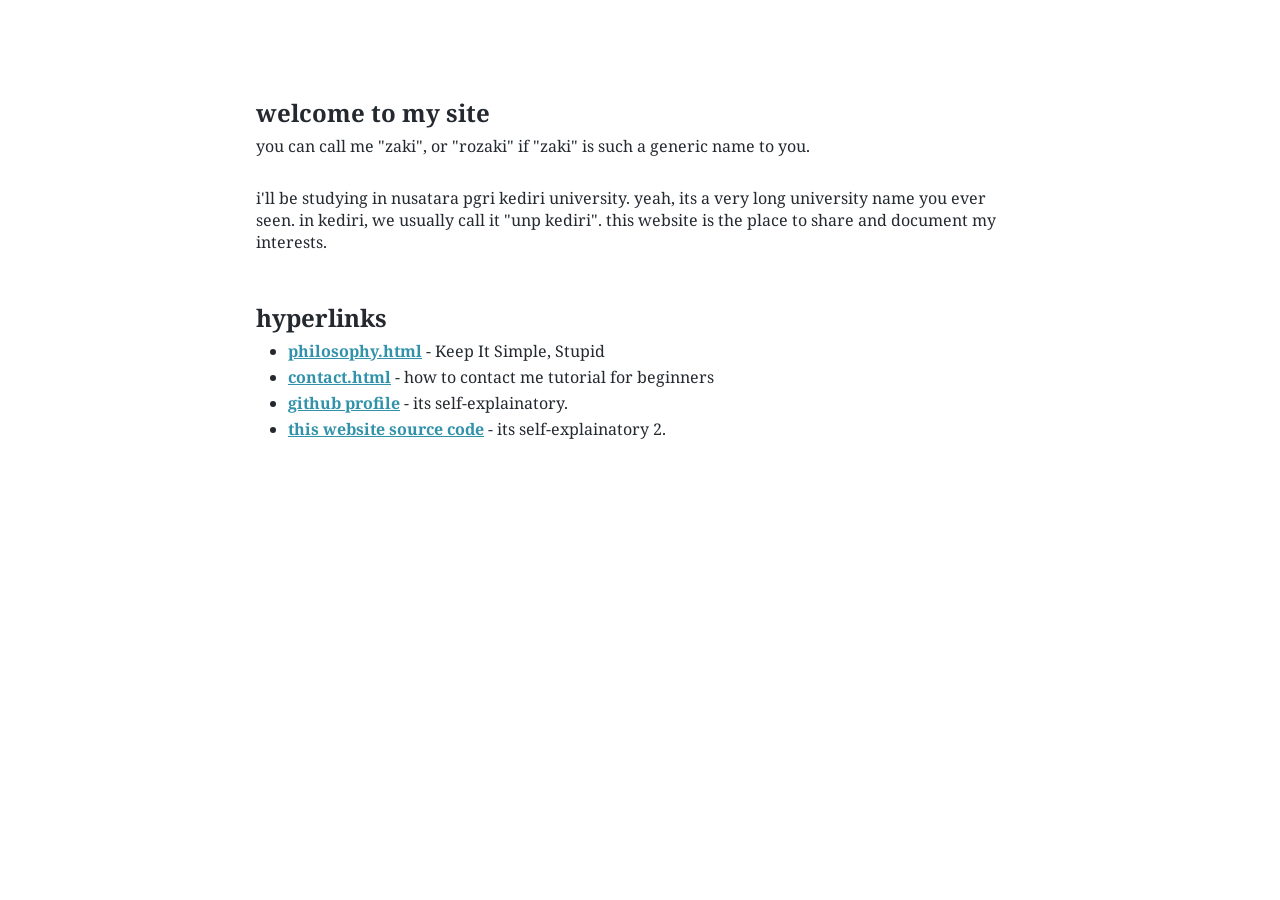
==== index.html @ 8d85bff4 "change website title." ====
<!DOCTYPE html>
<html lang="en">
	<head>
		<meta charset="UTF-8">
		<meta name="viewport" content="width=device-width, initial-scale=1.0">
		<title>index - dwirozaki</title>
		<link rel="stylesheet" href="global.css">
		<link rel="preconnect" href="https://fonts.googleapis.com">
		<link rel="preconnect" href="https://fonts.gstatic.com" crossorigin>
		<link href="https://fonts.googleapis.com/css2?family=Noto+Serif:ital,wght@0,100..900;1,100..900&display=swap" rel="stylesheet">
		<link rel="icon" type="image/x-icon" href="assets/favicon.png">
	</head>
	<body>
		<main>
			<section class="hero">
				<h2>welcome to my site</h2>
				<p>
					you can call me "zaki", or "rozaki" if "zaki" is such a generic name to you.
				</p>
				<br>
				<p>
					i'll be studying in nusatara pgri kediri university.
					yeah, its a very long university name you ever seen. in kediri, we usually
					call it "unp kediri". this website is the place to share and document my
					interests.
				</p>
			</section>

			<section class="links">
				<h2>hyperlinks</h2>
				<ul>
					<!-- <li>/b/ - blogs</li> -->
					<!-- <li>photography.html - i take landscape photos on my spare time.</li> -->
					<li>
						<a href="others/philosophy.html">philosophy.html</a>
						- Keep It Simple, Stupid
					</li>
					<li>
						<a href="others/contact.html">contact.html</a>
						- how to contact me tutorial for beginners
					</li>
					<li>
						<a href="https://github.com/rozakidwi" target="_blank" rel="noreferrer">
						github profile</a>
						- its self-explainatory.
					</li>
					<li>
						<a href="https://github.com/rozakidwi/rozakidwi.github.io" target="_blank" rel="noreferrer">
						this website source code</a>
						- its self-explainatory 2.
					</li>
				</ul>
			</section>
		</main>
	</body>
</html>
---- global.css ----
/* github light color scheme */
:root {
	--foreground: #24292f;

	--black: #24292e;
	--red: #d73a49;
	--green: #28a745;
	--yellow: #dbab09;
	--blue: #0366d6;
	--magenta: #5a32a3;
	--cyan: #0598bc;
	--gray: #6a737d;

	--lightgray: #959da5;
	--lightred: #cb2431;
	--lightgreen: #22863a;
	--lightyellow: #b08800;
	--lightblue: #005cc5;
	--lightmagenta: #5a32a3;
	--lightcyan: #3192aa;
	--white: #d1d5da;
}

a:link, a:visited {
	color: var(--lightcyan);
	font-weight: bold;
}

a:hover {
	background-color: var(--lightcyan);
	color: #FFF
}

* {
	margin: 0;
}

body {
	max-width: 768px;
	color: var(--foreground);
	font-family: "Noto Serif", serif;
}

footer {
	margin-bottom: 3em;
}

section {
	margin-bottom: 3em;
}

p {
	margin-bottom: .5em;
}

h2, li {
	margin-bottom: .25em;
}

ul {
	padding-left: 2em;
}

::-moz-selection {
  color: #FFF;
  background: var(--gray);
}

::selection {
  color: #FFF;
  background: var(--gray);
}

@media only screen and (max-width: 600px) {
	body {
		margin: 3em 1.5em;
	}
}

@media only screen and (min-width: 600px) {
	body {
		margin: 3em 1.5em;
	}
}

@media only screen and (min-width: 768px) {
	body {
		margin: 6em auto 0;
		padding: 0 1.5em;
	}
}
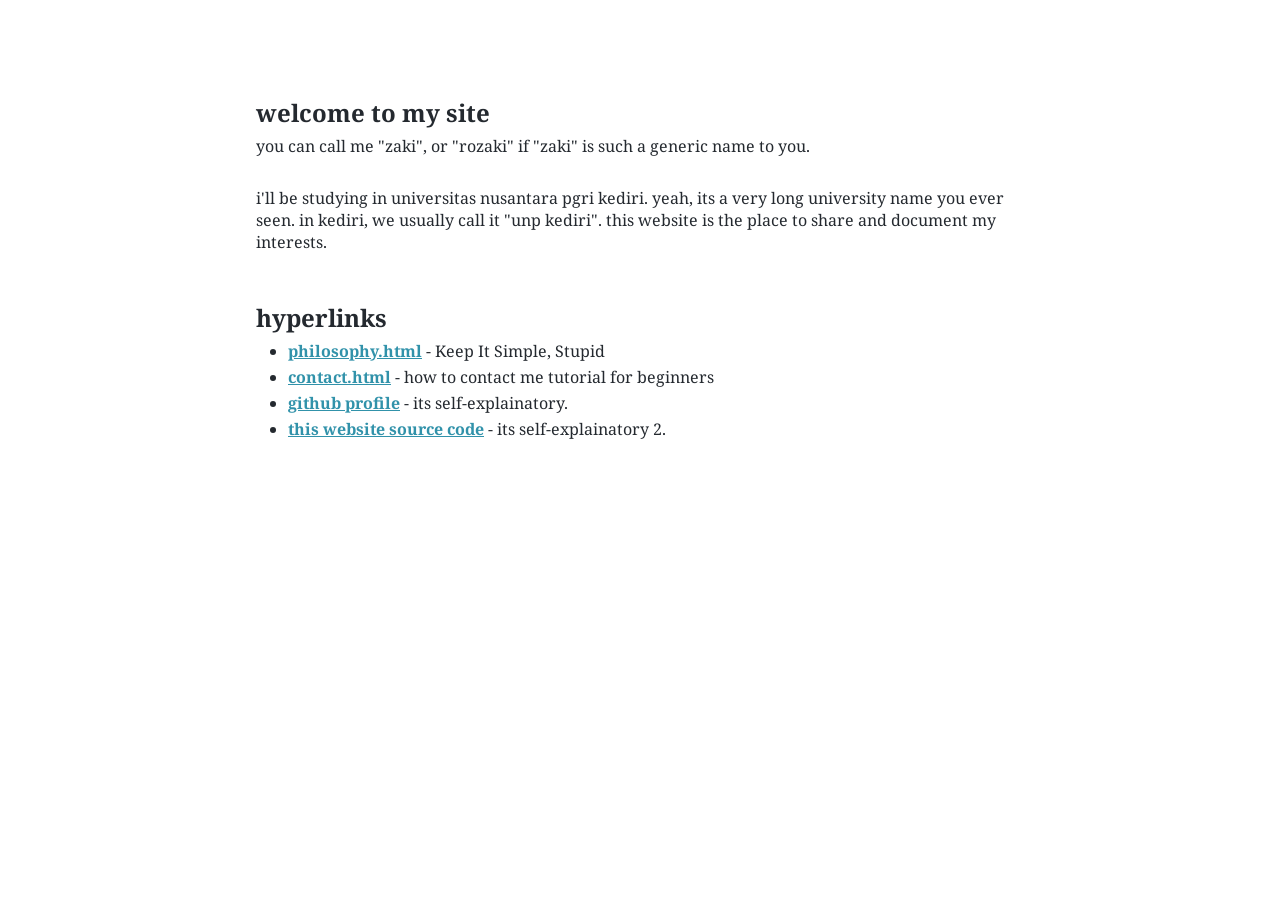
==== commit b498f057: "index: fix university name you don't need to always refer place names in english. not doing this wil" ====
--- a/index.html
+++ b/index.html
@@ -19,7 +19,7 @@
 				</p>
 				<br>
 				<p>
-					i'll be studying in nusatara pgri kediri university.
+					i'll be studying in universitas nusantara pgri kediri.
 					yeah, its a very long university name you ever seen. in kediri, we usually
 					call it "unp kediri". this website is the place to share and document my
 					interests.
@@ -40,12 +40,12 @@
 						- how to contact me tutorial for beginners
 					</li>
 					<li>
-						<a href="https://github.com/rozakidwi" target="_blank" rel="noreferrer">
+						<a href="https://github.com/dwirozaki" target="_blank" rel="noreferrer">
 						github profile</a>
 						- its self-explainatory.
 					</li>
 					<li>
-						<a href="https://github.com/rozakidwi/rozakidwi.github.io" target="_blank" rel="noreferrer">
+						<a href="https://github.com/dwirozaki/dwirozaki.github.io" target="_blank" rel="noreferrer">
 						this website source code</a>
 						- its self-explainatory 2.
 					</li>
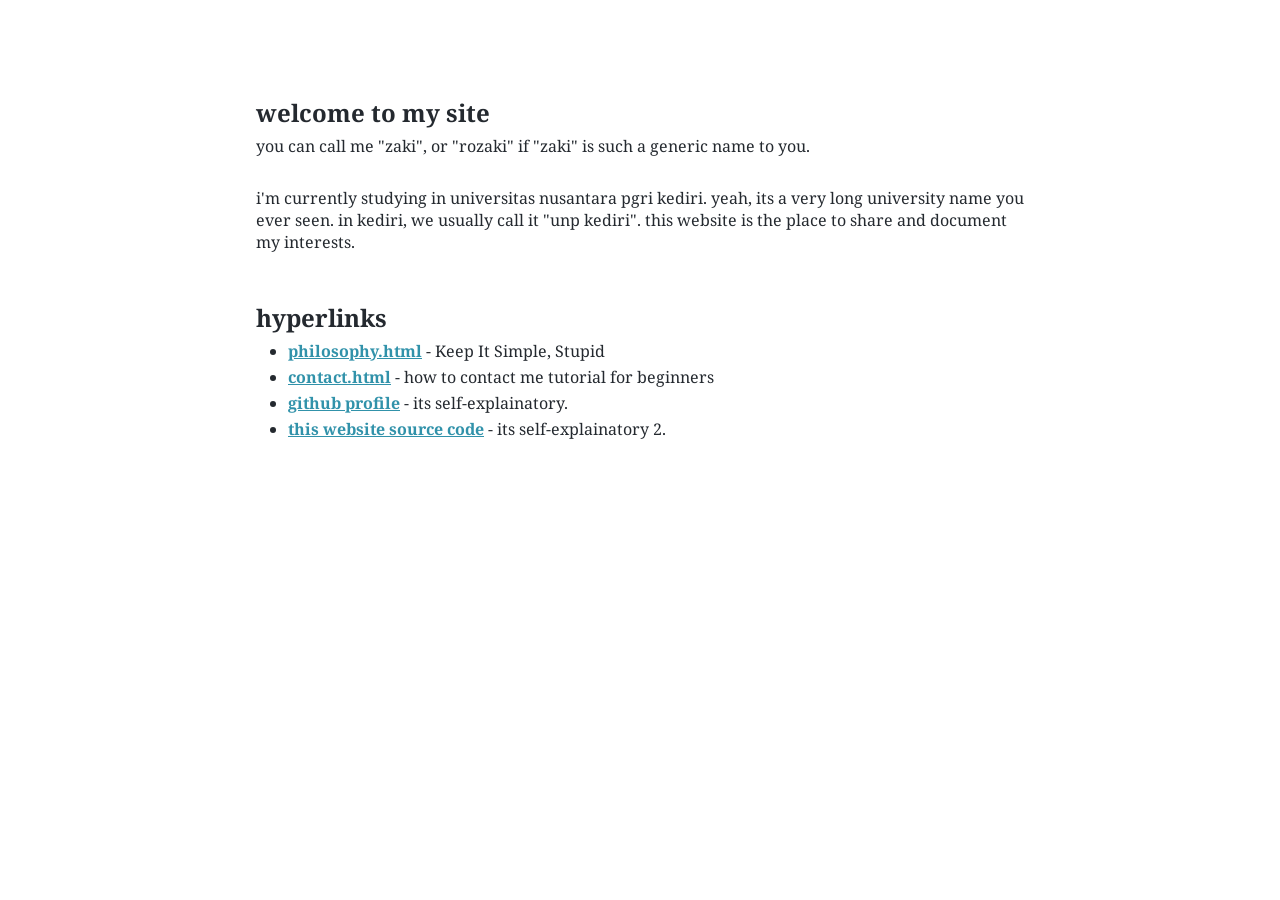
==== commit 60d37fcd: "index: update the intro text." ====
--- a/index.html
+++ b/index.html
@@ -19,7 +19,7 @@
 				</p>
 				<br>
 				<p>
-					i'll be studying in universitas nusantara pgri kediri.
+					i'm currently studying in universitas nusantara pgri kediri.
 					yeah, its a very long university name you ever seen. in kediri, we usually
 					call it "unp kediri". this website is the place to share and document my
 					interests.
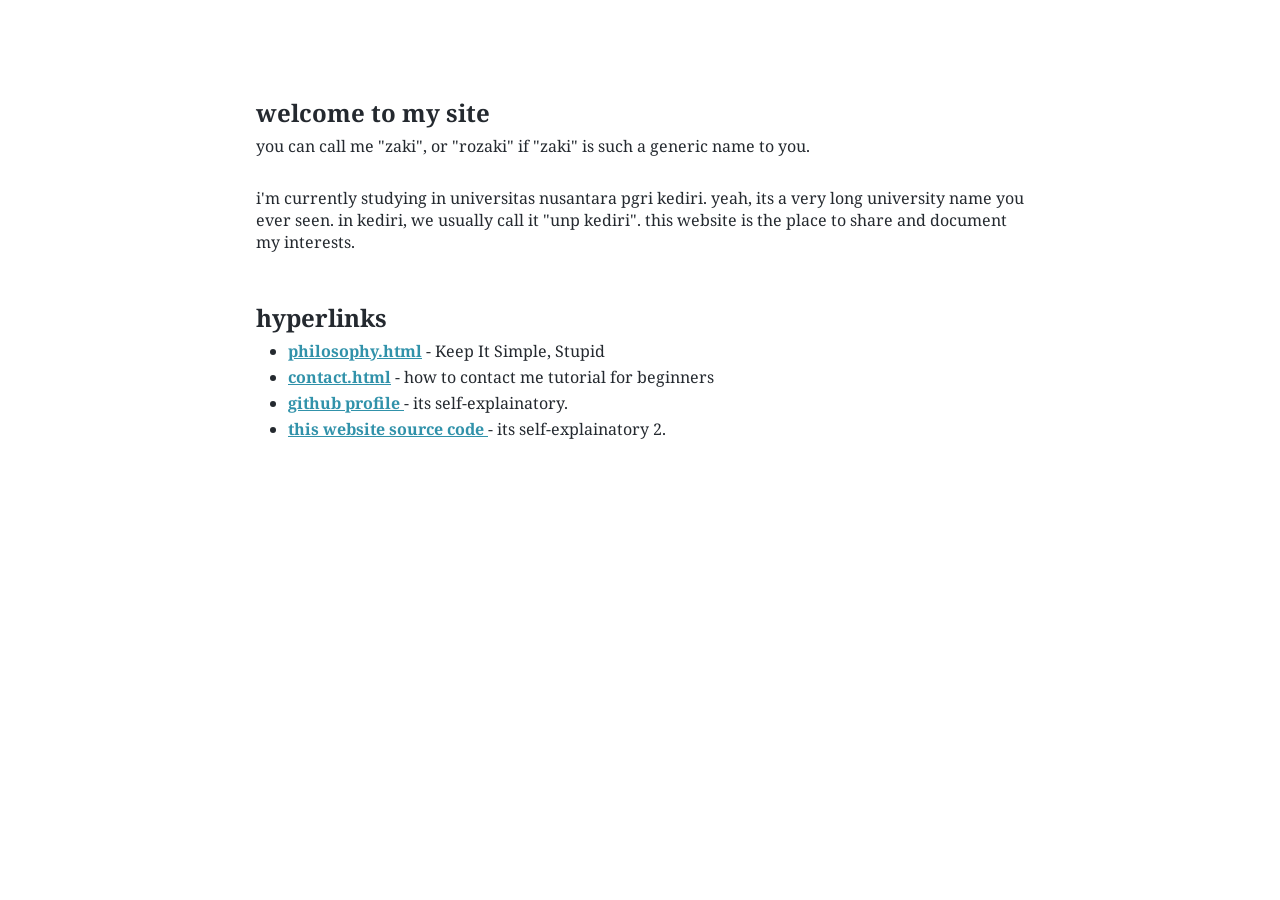
==== commit c225fb22: "Replace tab indenting to 2 spaces indenting I realized that tab indents is better at maintaining cod" ====
--- a/index.html
+++ b/index.html
@@ -1,56 +1,59 @@
 <!DOCTYPE html>
 <html lang="en">
-	<head>
-		<meta charset="UTF-8">
-		<meta name="viewport" content="width=device-width, initial-scale=1.0">
-		<title>index - dwirozaki</title>
-		<link rel="stylesheet" href="global.css">
-		<link rel="preconnect" href="https://fonts.googleapis.com">
-		<link rel="preconnect" href="https://fonts.gstatic.com" crossorigin>
-		<link href="https://fonts.googleapis.com/css2?family=Noto+Serif:ital,wght@0,100..900;1,100..900&display=swap" rel="stylesheet">
-		<link rel="icon" type="image/x-icon" href="assets/favicon.png">
-	</head>
-	<body>
-		<main>
-			<section class="hero">
-				<h2>welcome to my site</h2>
-				<p>
-					you can call me "zaki", or "rozaki" if "zaki" is such a generic name to you.
-				</p>
-				<br>
-				<p>
-					i'm currently studying in universitas nusantara pgri kediri.
-					yeah, its a very long university name you ever seen. in kediri, we usually
-					call it "unp kediri". this website is the place to share and document my
-					interests.
-				</p>
-			</section>
+  <head>
+    <meta charset="UTF-8">
+    <meta name="viewport" content="width=device-width, initial-scale=1.0">
+    <title>index - rozakidwi</title>
+    <link rel="stylesheet" href="global.css">
+    <link rel="preconnect" href="https://fonts.googleapis.com">
+    <link rel="preconnect" href="https://fonts.gstatic.com" crossorigin>
+    <link href="https://fonts.googleapis.com/css2?family=Noto+Serif:ital,wght@0,100..900;1,100..900&display=swap" rel="stylesheet">
+    <link rel="icon" type="image/x-icon" href="assets/favicon.png">
+  </head>
+  <body>
+    <main>
+      <section class="hero">
+        <h2>welcome to my site</h2>
+        <p>
+          you can call me "zaki", or "rozaki" if "zaki" is such a generic name
+          to you.
+        </p>
+        <br>
+        <p>
+          i'm currently studying in universitas nusantara pgri kediri.
+          yeah, its a very long university name you ever seen. in kediri, we
+          usually call it "unp kediri". this website is the place to share and
+          document my interests.
+        </p>
+      </section>
 
-			<section class="links">
-				<h2>hyperlinks</h2>
-				<ul>
-					<!-- <li>/b/ - blogs</li> -->
-					<!-- <li>photography.html - i take landscape photos on my spare time.</li> -->
-					<li>
-						<a href="others/philosophy.html">philosophy.html</a>
-						- Keep It Simple, Stupid
-					</li>
-					<li>
-						<a href="others/contact.html">contact.html</a>
-						- how to contact me tutorial for beginners
-					</li>
-					<li>
-						<a href="https://github.com/dwirozaki" target="_blank" rel="noreferrer">
-						github profile</a>
-						- its self-explainatory.
-					</li>
-					<li>
-						<a href="https://github.com/dwirozaki/dwirozaki.github.io" target="_blank" rel="noreferrer">
-						this website source code</a>
-						- its self-explainatory 2.
-					</li>
-				</ul>
-			</section>
-		</main>
-	</body>
+      <section class="links">
+        <h2>hyperlinks</h2>
+        <ul>
+          <!-- <li>/b/ - blogs</li> -->
+          <!-- <li>photography.html - i take landscape photos on my spare time.</li> -->
+          <li>
+            <a href="others/philosophy.html">philosophy.html</a>
+            - Keep It Simple, Stupid
+          </li>
+          <li>
+            <a href="others/contact.html">contact.html</a>
+            - how to contact me tutorial for beginners
+          </li>
+          <li>
+            <a href="https://github.com/rozakidwi" target="_blank" rel="noreferrer">
+              github profile
+            </a>
+            - its self-explainatory.
+          </li>
+          <li>
+            <a href="https://github.com/rozakidwi/rozakidwi.github.io" target="_blank" rel="noreferrer">
+              this website source code
+            </a>
+            - its self-explainatory 2.
+          </li>
+        </ul>
+      </section>
+    </main>
+  </body>
 </html>
--- a/global.css
+++ b/global.css
@@ -1,64 +1,64 @@
 /* github light color scheme */
 :root {
-	--foreground: #24292f;
+  --foreground: #24292f;
 
-	--black: #24292e;
-	--red: #d73a49;
-	--green: #28a745;
-	--yellow: #dbab09;
-	--blue: #0366d6;
-	--magenta: #5a32a3;
-	--cyan: #0598bc;
-	--gray: #6a737d;
+  --black: #24292e;
+  --red: #d73a49;
+  --green: #28a745;
+  --yellow: #dbab09;
+  --blue: #0366d6;
+  --magenta: #5a32a3;
+  --cyan: #0598bc;
+  --gray: #6a737d;
 
-	--lightgray: #959da5;
-	--lightred: #cb2431;
-	--lightgreen: #22863a;
-	--lightyellow: #b08800;
-	--lightblue: #005cc5;
-	--lightmagenta: #5a32a3;
-	--lightcyan: #3192aa;
-	--white: #d1d5da;
+  --lightgray: #959da5;
+  --lightred: #cb2431;
+  --lightgreen: #22863a;
+  --lightyellow: #b08800;
+  --lightblue: #005cc5;
+  --lightmagenta: #5a32a3;
+  --lightcyan: #3192aa;
+  --white: #d1d5da;
 }
 
 a:link, a:visited {
-	color: var(--lightcyan);
-	font-weight: bold;
+  color: var(--lightcyan);
+  font-weight: bold;
 }
 
 a:hover {
-	background-color: var(--lightcyan);
-	color: #FFF
+  background-color: var(--lightcyan);
+  color: #FFF
 }
 
 * {
-	margin: 0;
+  margin: 0;
 }
 
 body {
-	max-width: 768px;
-	color: var(--foreground);
-	font-family: "Noto Serif", serif;
+  max-width: 768px;
+  color: var(--foreground);
+  font-family: "Noto Serif", serif;
 }
 
 footer {
-	margin-bottom: 3em;
+  margin-bottom: 3em;
 }
 
 section {
-	margin-bottom: 3em;
+  margin-bottom: 3em;
 }
 
 p {
-	margin-bottom: .5em;
+  margin-bottom: .5em;
 }
 
 h2, li {
-	margin-bottom: .25em;
+  margin-bottom: .25em;
 }
 
 ul {
-	padding-left: 2em;
+  padding-left: 2em;
 }
 
 ::-moz-selection {
@@ -72,20 +72,20 @@
 }
 
 @media only screen and (max-width: 600px) {
-	body {
-		margin: 3em 1.5em;
-	}
+  body {
+    margin: 3em 1.5em;
+  }
 }
 
 @media only screen and (min-width: 600px) {
-	body {
-		margin: 3em 1.5em;
-	}
+  body {
+    margin: 3em 1.5em;
+  }
 }
 
 @media only screen and (min-width: 768px) {
-	body {
-		margin: 6em auto 0;
-		padding: 0 1.5em;
-	}
+  body {
+    margin: 6em auto 0;
+    padding: 0 1.5em;
+  }
 }
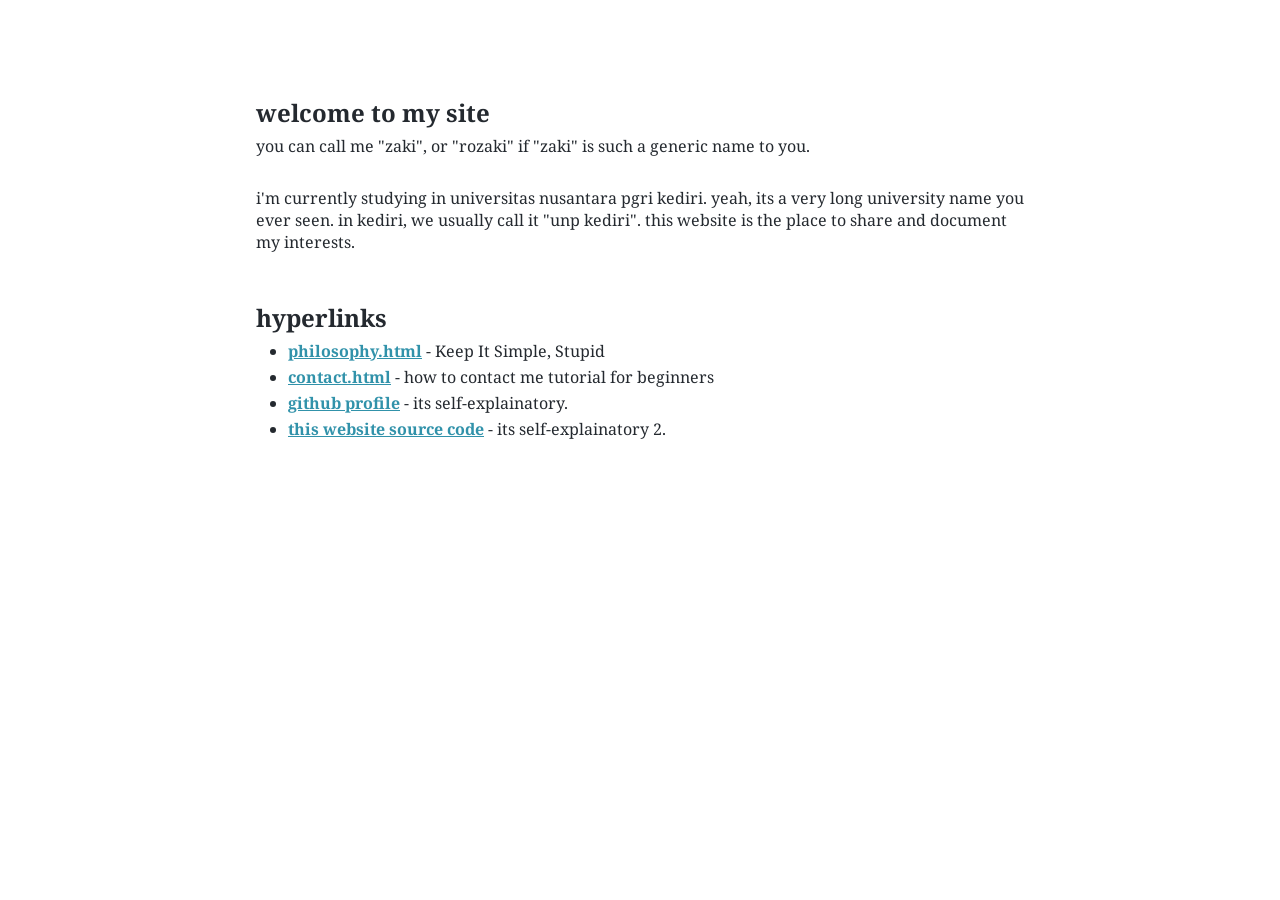
==== commit 3b7a1715: "Remove all class attributes in all <section> I don't know how did I have the idea to put class into " ====
--- a/index.html
+++ b/index.html
@@ -12,7 +12,7 @@
   </head>
   <body>
     <main>
-      <section class="hero">
+      <section>
         <h2>welcome to my site</h2>
         <p>
           you can call me "zaki", or "rozaki" if "zaki" is such a generic name
@@ -27,7 +27,7 @@
         </p>
       </section>
 
-      <section class="links">
+      <section>
         <h2>hyperlinks</h2>
         <ul>
           <!-- <li>/b/ - blogs</li> -->
@@ -42,14 +42,12 @@
           </li>
           <li>
             <a href="https://github.com/rozakidwi" target="_blank" rel="noreferrer">
-              github profile
-            </a>
+            github profile</a>
             - its self-explainatory.
           </li>
           <li>
             <a href="https://github.com/rozakidwi/rozakidwi.github.io" target="_blank" rel="noreferrer">
-              this website source code
-            </a>
+            this website source code</a>
             - its self-explainatory 2.
           </li>
         </ul>
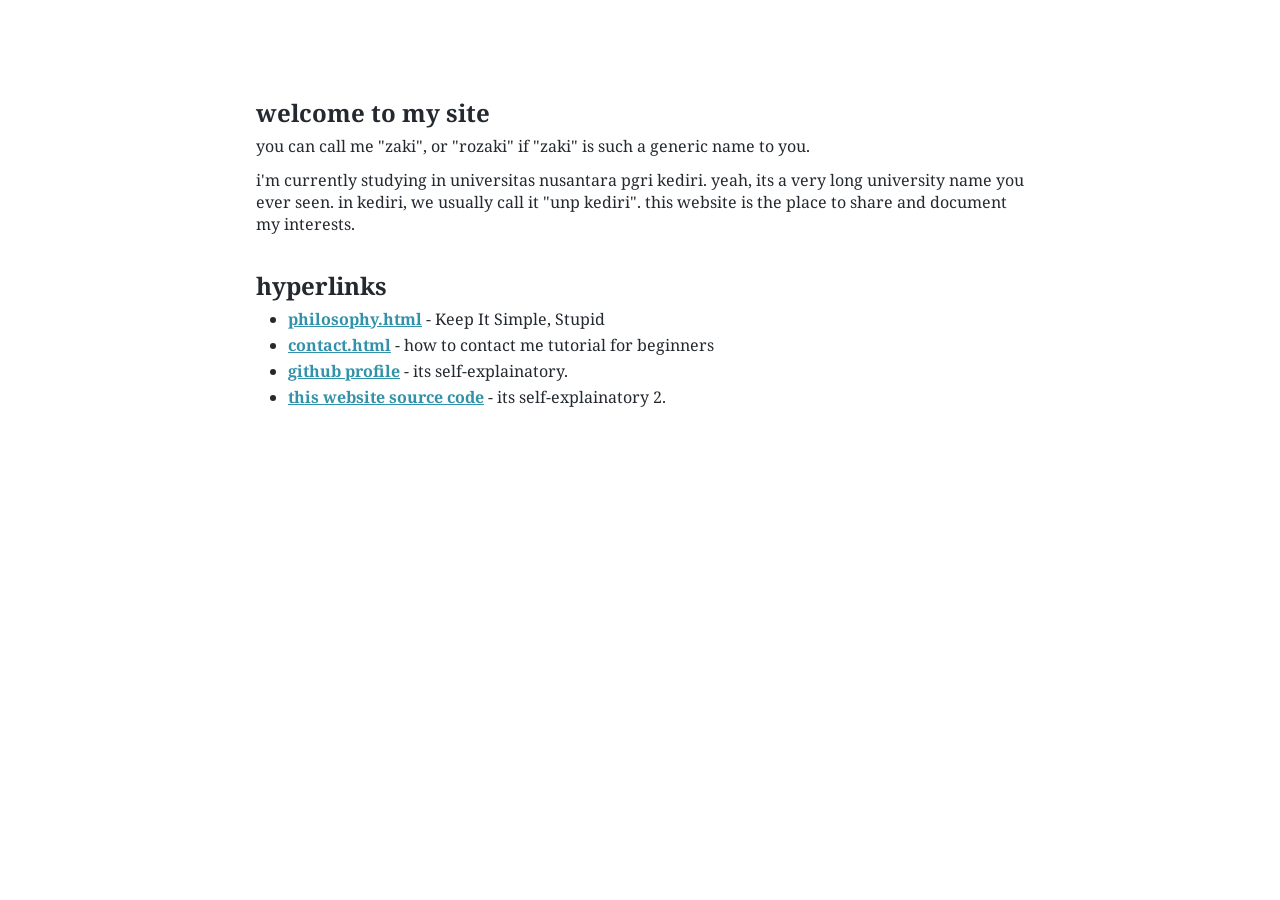
==== commit caa3b523: "Fix the line spacing in the website When I looked at the website again, I felt like some stuff had t" ====
--- a/index.html
+++ b/index.html
@@ -18,7 +18,8 @@
           you can call me "zaki", or "rozaki" if "zaki" is such a generic name
           to you.
         </p>
-        <br>
+      </section>
+      <section>
         <p>
           i'm currently studying in universitas nusantara pgri kediri.
           yeah, its a very long university name you ever seen. in kediri, we
@@ -26,6 +27,8 @@
           document my interests.
         </p>
       </section>
+
+      <br>
 
       <section>
         <h2>hyperlinks</h2>
--- a/global.css
+++ b/global.css
@@ -42,11 +42,12 @@
 }
 
 footer {
+  margin-top: 3em;
   margin-bottom: 3em;
 }
 
 section {
-  margin-bottom: 3em;
+  margin-bottom: .75em;
 }
 
 p {
